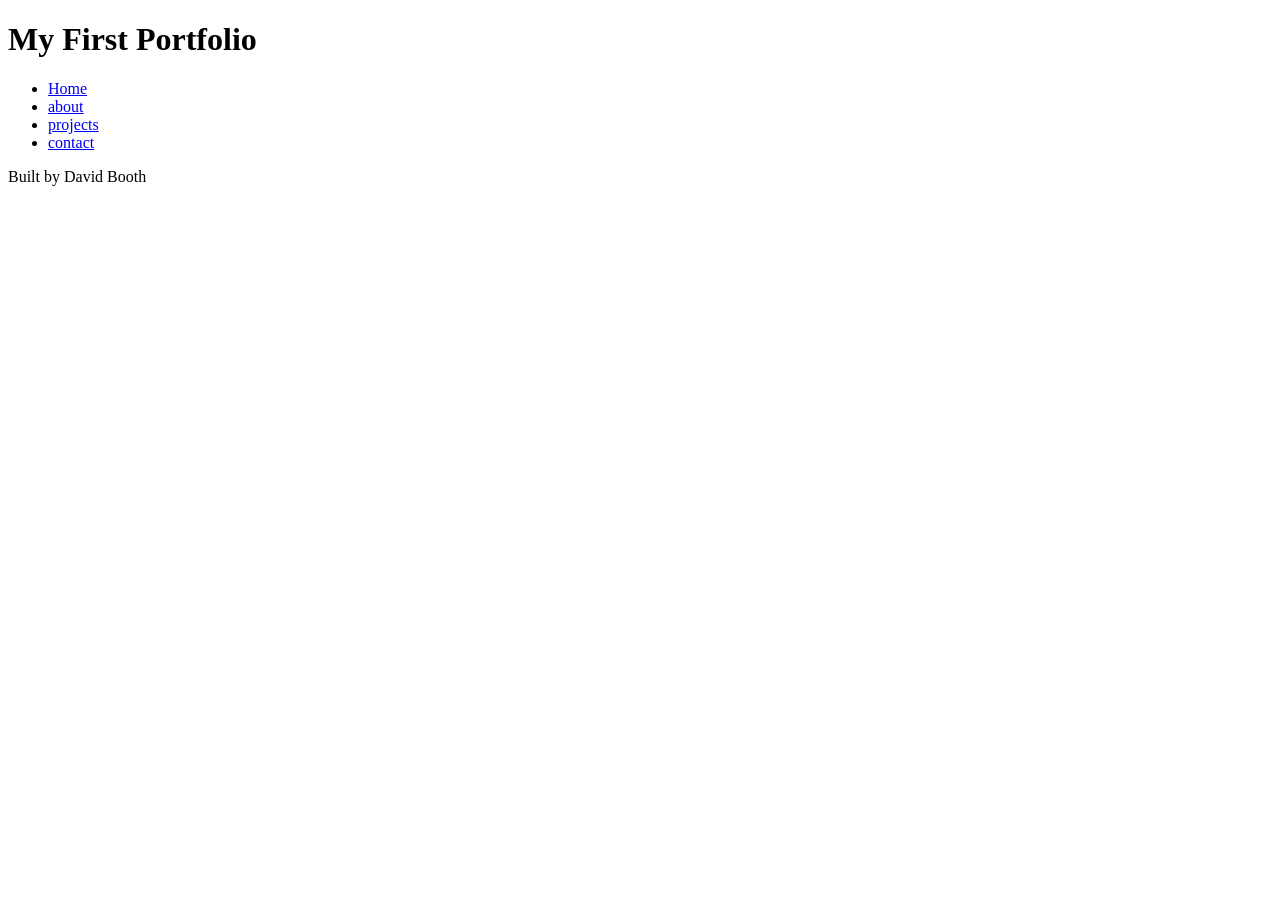
==== index.html @ edd8f872 "html basics all the content necessary for the code-along" ====
<!DOCTYPE html>
<html lang="en">
<head>
    <meta charset="UTF-8">
    <meta name="viewport" content="width=device-width, initial-scale=1.0">
    <title>My First Portfolio</title>
</head>
<body>
    <header>
        <h1>My First Portfolio</h1>
    </header>
    <nav>
        <ul>
            <li><a href="index.html">Home</a></li>
            <li><a href="about.html">about</a></li>
            <li><a href="projects.html">projects</a></li>
            <li><a href="contact.html">contact</a></li>
        </ul>
    </nav>
    <main></main>
    <footer>
        <p>Built by David Booth</p>
    </footer>
</body>
</html>
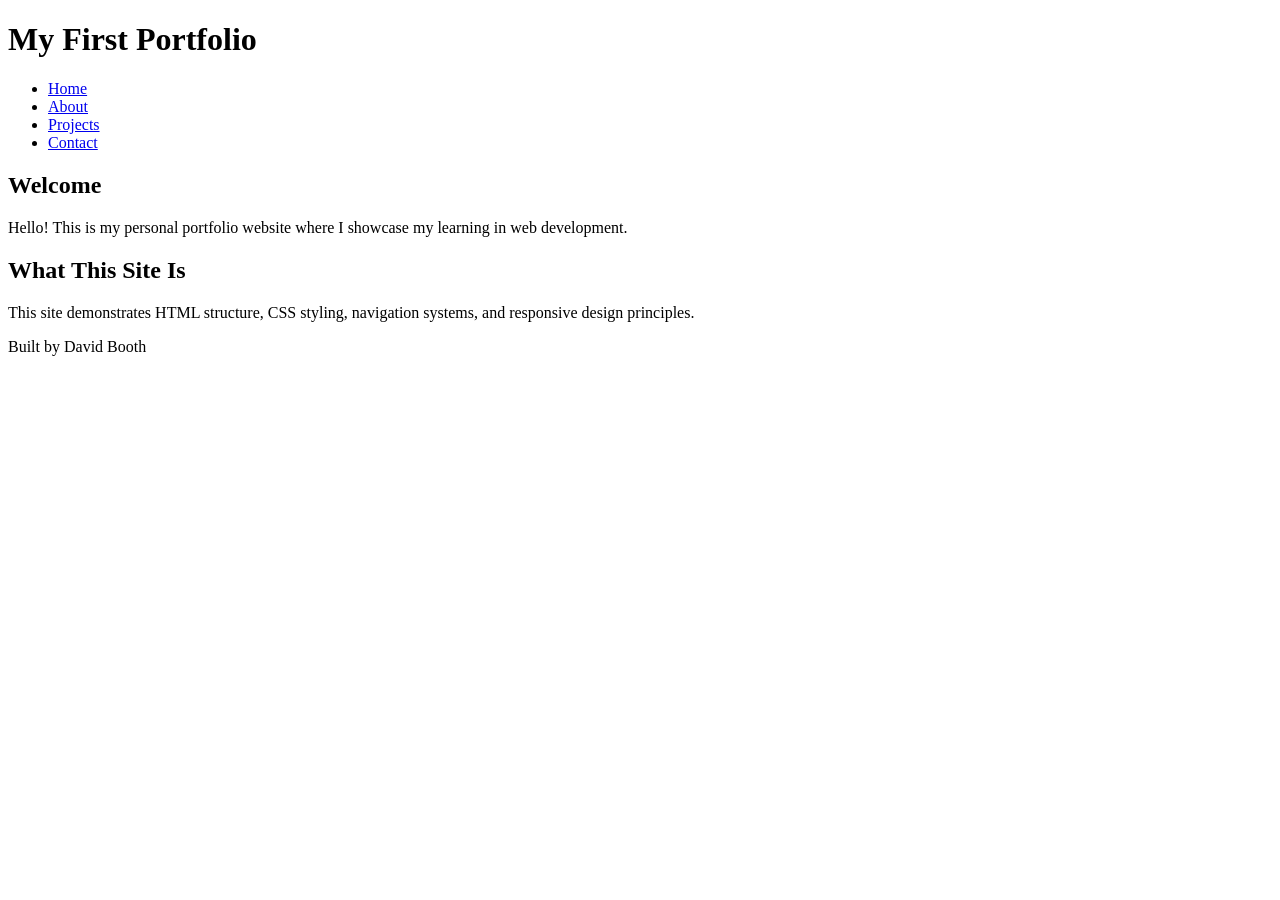
==== commit 01671f81: "HTML and Read.me updated Made updates adding content to portfolio." ====
--- a/index.html
+++ b/index.html
@@ -3,23 +3,38 @@
 <head>
     <meta charset="UTF-8">
     <meta name="viewport" content="width=device-width, initial-scale=1.0">
+    <link rel="stylesheet" href="style.css">
     <title>My First Portfolio</title>
 </head>
+
 <body>
-    <header>
-        <h1>My First Portfolio</h1>
-    </header>
-    <nav>
-        <ul>
-            <li><a href="index.html">Home</a></li>
-            <li><a href="about.html">about</a></li>
-            <li><a href="projects.html">projects</a></li>
-            <li><a href="contact.html">contact</a></li>
-        </ul>
-    </nav>
-    <main></main>
-    <footer>
-        <p>Built by David Booth</p>
-    </footer>
+<header>
+    <h1>My First Portfolio</h1>
+</header>
+
+<nav>
+    <ul>
+        <li><a href="index.html">Home</a></li>
+        <li><a href="about.html">About</a></li>
+        <li><a href="projects.html">Projects</a></li>
+        <li><a href="contact.html">Contact</a></li>
+    </ul>
+</nav>
+
+<main>
+    <section>
+        <h2>Welcome</h2>
+        <p>Hello! This is my personal portfolio website where I showcase my learning in web development.</p>
+    </section>
+
+    <section>
+        <h2>What This Site Is</h2>
+        <p>This site demonstrates HTML structure, CSS styling, navigation systems, and responsive design principles.</p>
+    </section>
+</main>
+
+<footer>
+    <p>Built by David Booth</p>
+</footer>
 </body>
 </html>
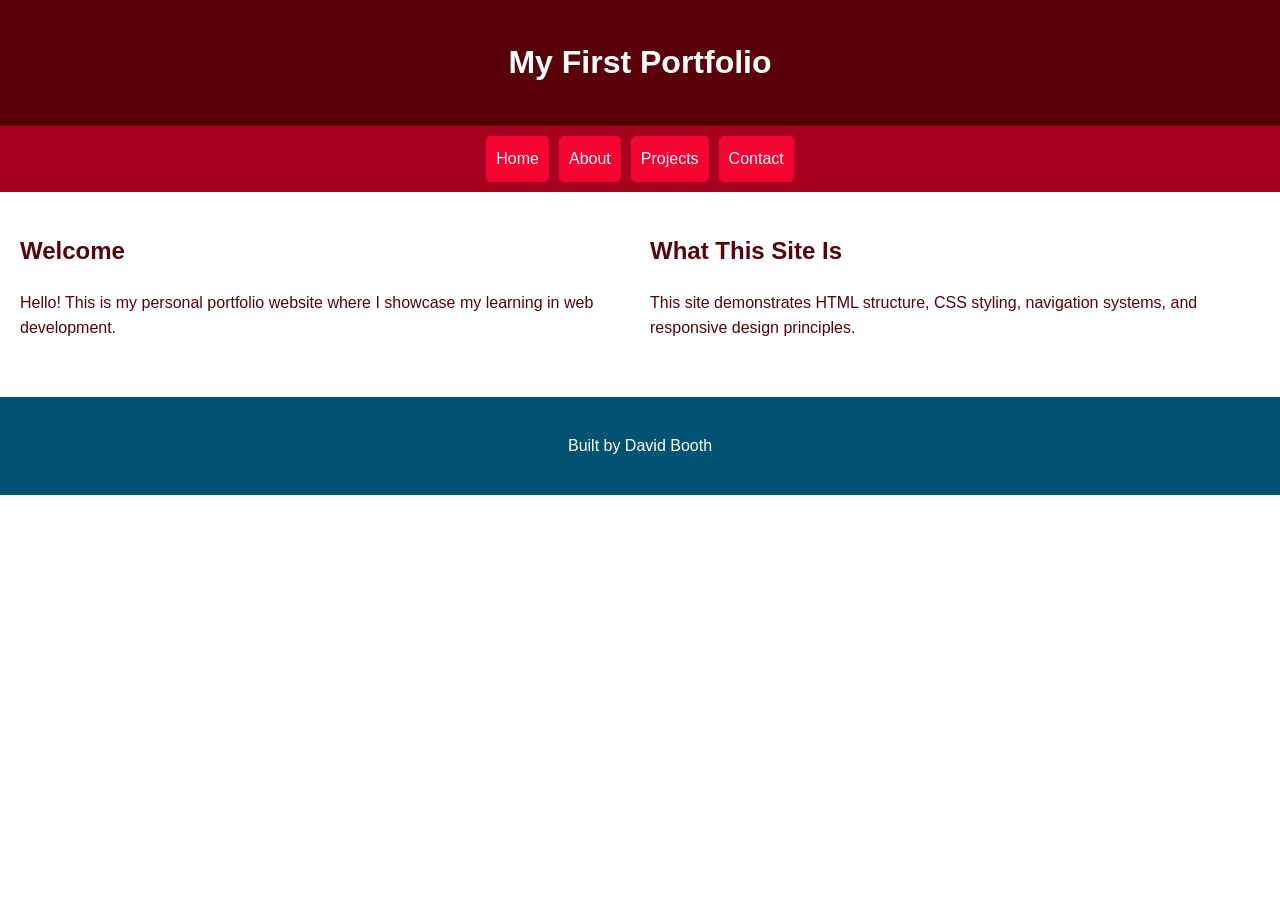
==== commit f78b878e: "Link Issue Fix Link issue for styles,css fixed" ====
--- a/index.html
+++ b/index.html
@@ -3,7 +3,7 @@
 <head>
     <meta charset="UTF-8">
     <meta name="viewport" content="width=device-width, initial-scale=1.0">
-    <link rel="stylesheet" href="style.css">
+    <link rel="stylesheet" href="styles.css">
     <title>My First Portfolio</title>
 </head>
 
--- a/styles.css
+++ b/styles.css
@@ -0,0 +1,80 @@
+/* CSS by David Booth */
+
+/* ===== COLOR VARIABLES ===== */
+:root {
+  --deep-red: #590209;
+  --red: #F20530;
+  --dark-red: #A60321;
+  --blue: #03588C;
+  --dark-blue: #025373;
+  --white: #ffffff;
+}
+
+/* ===== GLOBAL STYLES (MOBILE FIRST) ===== */
+body {
+  margin: 0;
+  font-family: Arial, sans-serif;
+  background: var(--white);
+  color: var(--deep-red);
+  line-height: 1.6;
+}
+
+header {
+  background: var(--deep-red);
+  color: white;
+  padding: 1rem;
+  text-align: center;
+}
+
+/* ===== NAV FIX (UL + FLEX) ===== */
+nav ul {
+  list-style: none;
+  margin: 0;
+  padding: 10px;
+  display: flex;
+  flex-direction: column;
+  gap: 10px;
+  background: var(--dark-red);
+}
+
+nav a {
+  color: white;
+  text-decoration: none;
+  padding: 10px;
+  background: var(--red);
+  border-radius: 5px;
+  text-align: center;
+  display: block;
+}
+
+nav a:hover {
+  background: var(--blue);
+}
+
+/* ===== MAIN LAYOUT (GRID REQUIRED) ===== */
+main {
+  display: grid;
+  gap: 20px;
+  padding: 20px;
+}
+
+/* ===== FOOTER ===== */
+footer {
+  text-align: center;
+  padding: 20px;
+  background: var(--dark-blue);
+  color: white;
+  margin-top: 20px;
+}
+
+/* ===== MEDIA QUERY (TABLET/DESKTOP) ===== */
+@media (min-width: 768px) {
+  nav ul {
+    flex-direction: row;
+    justify-content: center;
+  }
+
+  main {
+    grid-template-columns: repeat(2, 1fr);
+  }
+}
